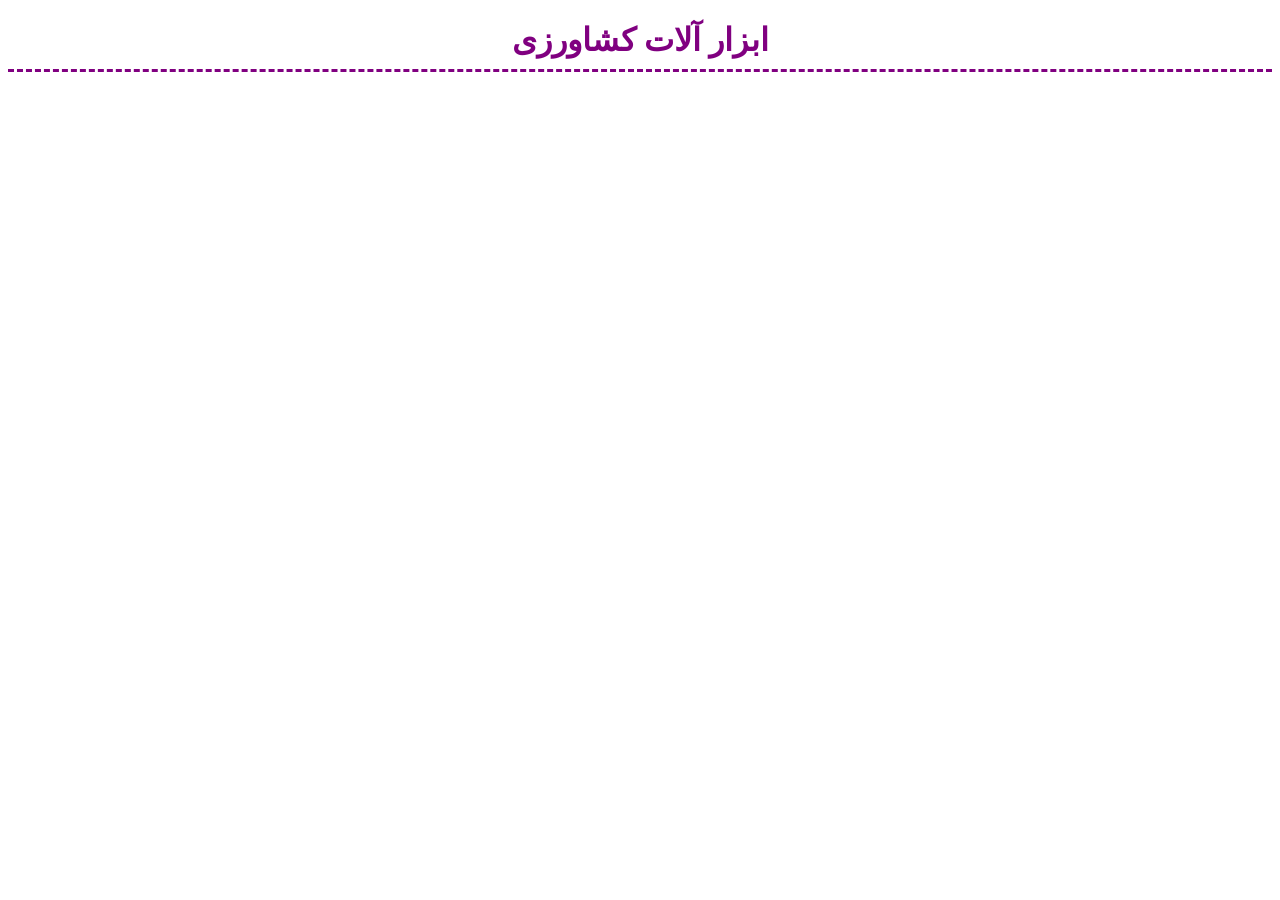
==== borderstyle.html @ 13164187 "new main" ====
<!DOCTYPE html>
<html lang="fa">
<head>
    <meta charset="UTF-8">
    <meta name="viewport" content="width=device-width, initial-scale=1.0">
    <link rel="stylesheet" href="style.css">
    <title>ابزار الات کشاورزی</title>
</head>
<body>
    <h1 class="title">ابزار آلات کشاورزی</h1>
    
</body>
</html>
---- style.css ----
.title{
    color: purple;
    font-size: 50;
    font-weight: bold;
    padding-bottom: 10px;
    border-bottom: 3px dashed purple;
    text-align: center;
}
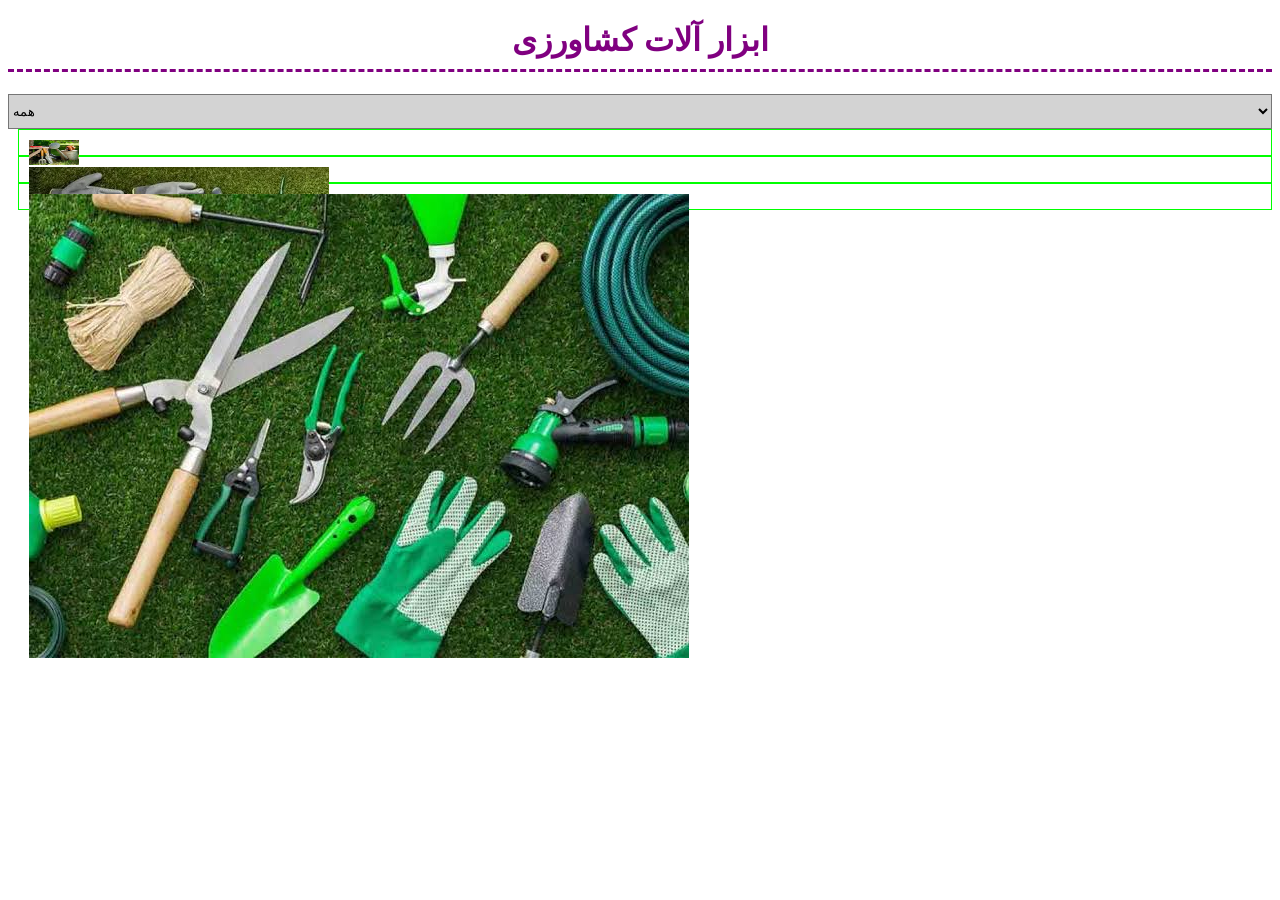
==== commit 0d4f23da: "new div section" ====
--- a/borderstyle.html
+++ b/borderstyle.html
@@ -8,6 +8,18 @@
 </head>
 <body>
     <h1 class="title">ابزار آلات کشاورزی</h1>
-    
+    <select class="opt">
+        <option value="all" selected >همه</option>
+        <option value="gheichi">قیچی</option>
+        <option value="shovel">بیل</option>
+        <option value="minishovel">بیلچه</option>
+        <option value="anbor">انبر</option>
+    </select>
+    <div >
+        <div class="image"><img src="img/images.jfif" alt="aaa" class="sss"></div>
+        <div class="image"><img src="img/gardening-equipment-and-tools.webp" alt="aaa" ></div>
+        <div class="image"><img src="img/images (1).jfif" alt="aaa" ></div>
+        
+    </div>
 </body>
 </html>
--- a/style.css
+++ b/style.css
@@ -1,8 +1,27 @@
-.title{
+.title {
     color: purple;
     font-size: 50;
     font-weight: bold;
     padding-bottom: 10px;
     border-bottom: 3px dashed purple;
     text-align: center;
+}
+
+.opt {
+    width: 100%;
+    height: 35px;
+    background-color: lightgray;
+}
+
+.image {
+    margin-left: 10px;
+    width: 10;
+    height: 5px;
+    padding: 10px;
+    border: 1px solid rgb(0, 255, 0);
+}
+
+.sss {
+    width: 50px;
+    height: 25px;
 }
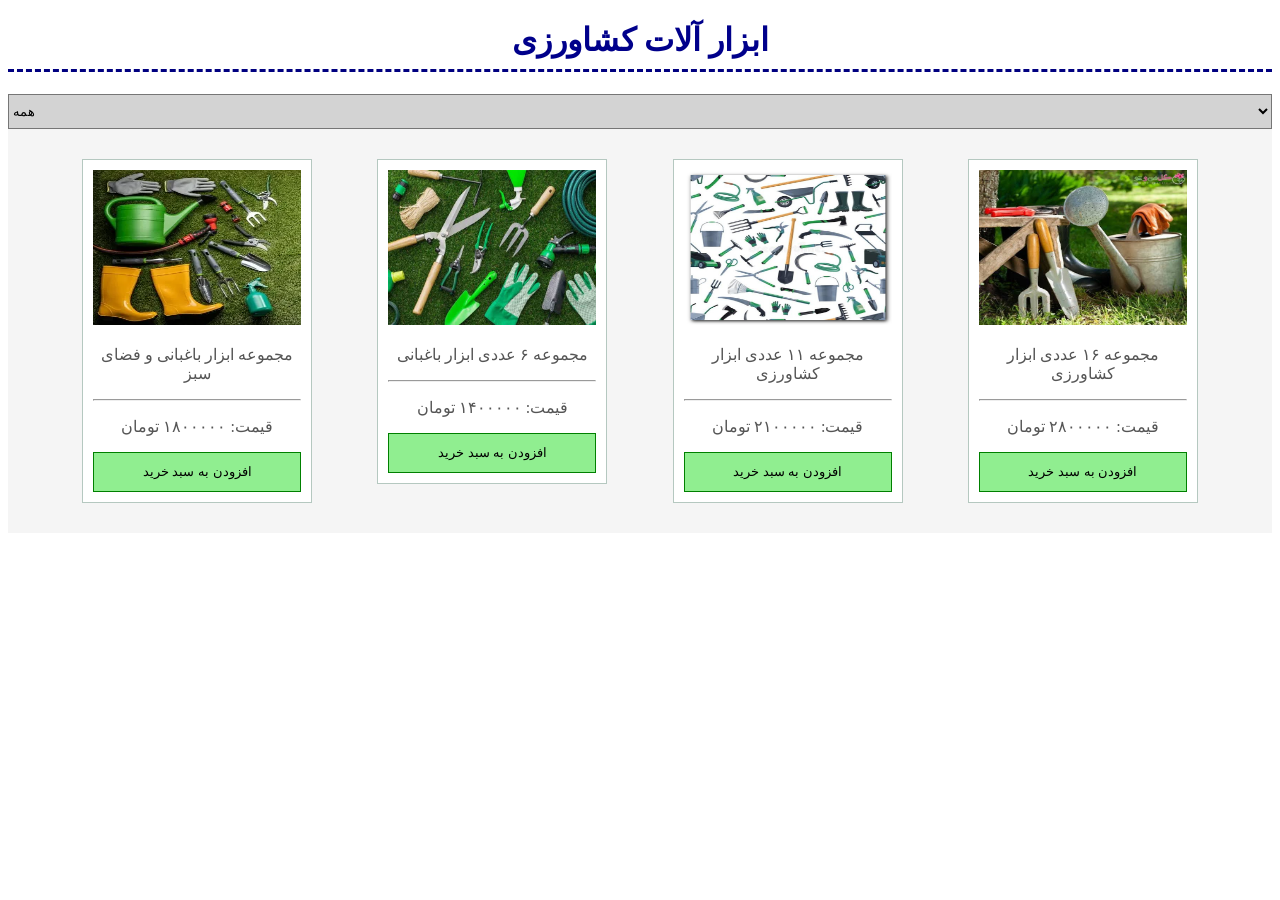
==== commit e3029bb2: "final touch added" ====
--- a/borderstyle.html
+++ b/borderstyle.html
@@ -15,11 +15,40 @@
         <option value="minishovel">بیلچه</option>
         <option value="anbor">انبر</option>
     </select>
-    <div >
-        <div class="image"><img src="img/images.jfif" alt="aaa" class="sss"></div>
-        <div class="image"><img src="img/gardening-equipment-and-tools.webp" alt="aaa" ></div>
-        <div class="image"><img src="img/images (1).jfif" alt="aaa" ></div>
-        
+    <div class="products">
+
+        <div class="product">
+            <img src="img/gardening-equipment-and-tools.webp">
+            <p>مجموعه ابزار باغبانی و فضای سبز</p>
+            <hr>
+            <p>قیمت: ۱۸۰۰۰۰۰ تومان</p>
+            <button>افزودن به سبد خرید</button>
+        </div>
+
+        <div class="product">
+            <img src="img/images (1).jfif">
+            <p>مجموعه ۶ عددی ابزار باغبانی</p>
+            <hr>
+            <p>قیمت: ۱۴۰۰۰۰۰ تومان</p>
+            <button>افزودن به سبد خرید</button>
+        </div>
+
+        <div class="product">
+            <img src="img/images-22.jpg">
+            <p>مجموعه ۱۱ عددی ابزار کشاورزی</p>
+            <hr>
+            <p>قیمت: ۲۱۰۰۰۰۰ تومان</p>
+            <button>افزودن به سبد خرید</button>
+        </div>
+
+        <div class="product">
+            <img src="img/images.jfif">
+            <p>مجموعه ۱۶ عددی ابزار کشاورزی</p>
+            <hr>
+            <p>قیمت: ۲۸۰۰۰۰۰ تومان</p>
+            <button>افزودن به سبد خرید</button>
+        </div>
+
     </div>
 </body>
 </html>
--- a/style.css
+++ b/style.css
@@ -1,9 +1,9 @@
 .title {
-    color: purple;
+    color: darkblue;
     font-size: 50;
     font-weight: bold;
     padding-bottom: 10px;
-    border-bottom: 3px dashed purple;
+    border-bottom: 3px dashed navy;
     text-align: center;
 }
 
@@ -13,15 +13,34 @@
     background-color: lightgray;
 }
 
-.image {
-    margin-left: 10px;
-    width: 10;
-    height: 5px;
-    padding: 10px;
-    border: 1px solid rgb(0, 255, 0);
+.products {
+    background-color: #f5f5f5;
+    padding: 20px;
+    text-align: center;
 }
 
-.sss {
-    width: 50px;
-    height: 25px;
+.product {
+    display: inline-block;
+    width: 17%;
+    margin: 10px 2.5%;
+    border: 1px solid #b5c8c0;
+    padding: 10px;
+    background-color: white;
+    vertical-align: top;
+}
+
+.product img {
+    width: 100%;
+    height: 155px;
+}
+
+.product p {
+    color: #555;
+}
+
+.product button {
+    width: 100%;
+    height: 40px;
+    background-color: lightgreen;
+    border: 1px solid green;
 }
